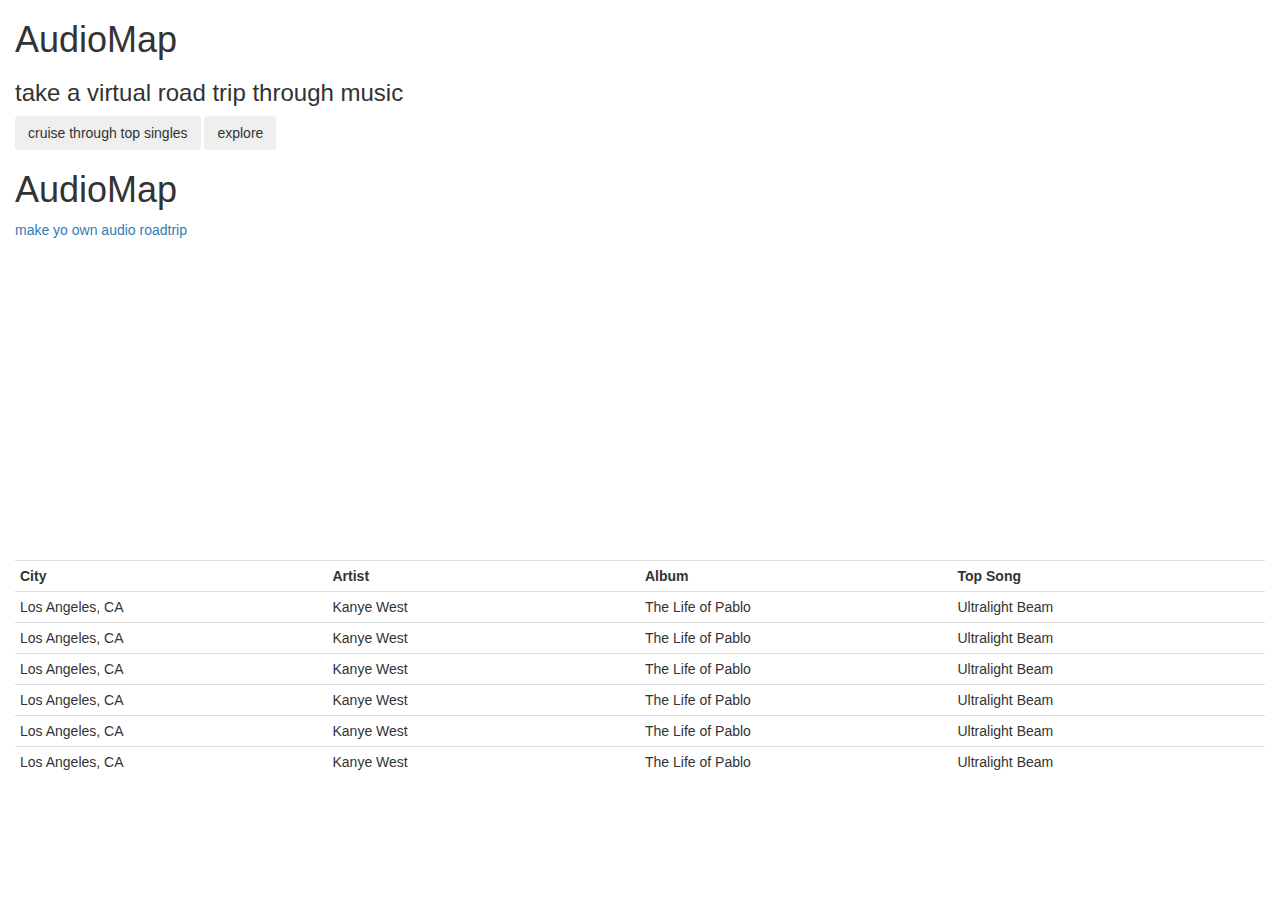
==== flaaasks/templates/index.html @ f10c7ae6 "flask file" ====
<!DOCTYPE html>
<html lang="en">
<head>
  <meta charset="utf-8">
  <meta name="viewport" content="width=device-width, initial-scale=1">

  <title>Radio Map</title>
  <link type="text/css" rel="stylesheet" href="static/main.css">
  <link rel="stylesheet" href="http://maxcdn.bootstrapcdn.com/bootstrap/3.3.6/css/bootstrap.min.css">

  <!-- FONTS -->
  <link href='https://fonts.googleapis.com/css?family=Open+Sans' rel='stylesheet' type='text/css'>
  <link href='https://fonts.googleapis.com/css?family=Molengo' rel='stylesheet' type='text/css'>
  <link href='https://fonts.googleapis.com/css?family=Molengo|Poiret+One|Josefin+Sans|Signika|Abril+Fatface' rel='stylesheet' type='text/css'>
  <link href='https://fonts.googleapis.com/css?family=Hammersmith+One' rel='stylesheet' type='text/css'>
</head>

<body>
  <div class="container-fluid">
  <!-- Hide landing after button click -->
    <section class="landing">
      <div class="center">
        <h1 id="landing-logo">AudioMap</h1>
        <h3>take a virtual road trip through music</h3>
        <!-- <input type="text" class="form-control" placeholder="starting location">
        <input type="text" class="form-control" placeholder="end location"> -->
        <button class="btn btn-1 btn-1a" id="landing-hits">cruise through top singles</button>
        <button class="btn btn-1 btn-1a" id="landing-hits">explore</button>
      </div>
    </section>
  <!-- Show results after button click -->
    <section class="roadtrip">
      <div id="nav">
        <h1>AudioMap</h1>
        <a href="/" role="button">make yo own audio roadtrip</a>
      </div>
      
      <div id="youtube">
        <!-- <div id="video"></div> -->
        <iframe width="560" height="315" src="https://www.youtube.com/embed/L53gjP-TtGE" frameborder="0" allowfullscreen></iframe>
      </div>

      <div id="map">
        <!-- <img src="system_map.png"> -->
      </div>

      <div id="info">
        <table class="table table-condensed" style="table-layout:fixed">
            <tbody>
                <tr>
                    <th>City</th><th>Artist</th><th>Album</th><th>Top Song</th>
                </tr>
                <tr>
                    <td>Los Angeles, CA</td><td>Kanye West</td><td>The Life of Pablo</td><td>Ultralight Beam</td>
                </tr>
                <tr>
                    <td>Los Angeles, CA</td><td>Kanye West</td><td>The Life of Pablo</td><td>Ultralight Beam</td>
                </tr>
                <tr>
                    <td>Los Angeles, CA</td><td>Kanye West</td><td>The Life of Pablo</td><td>Ultralight Beam</td>
                </tr>
                <tr>
                    <td>Los Angeles, CA</td><td>Kanye West</td><td>The Life of Pablo</td><td>Ultralight Beam</td>
                </tr>
                <tr>
                    <td>Los Angeles, CA</td><td>Kanye West</td><td>The Life of Pablo</td><td>Ultralight Beam</td>
                </tr>
                <tr>
                    <td>Los Angeles, CA</td><td>Kanye West</td><td>The Life of Pablo</td><td>Ultralight Beam</td>
                </tr>
            </tbody>
        </table>
     </div>
</section>
  <script src="http://maxcdn.bootstrapcdn.com/bootstrap/3.3.6/js/bootstrap.min.js"></script>
  <script src="https://ajax.googleapis.com/ajax/libs/jquery/1.12.0/jquery.min.js"></script>
  <script src="static/app.js"></script>

</body>
</html>
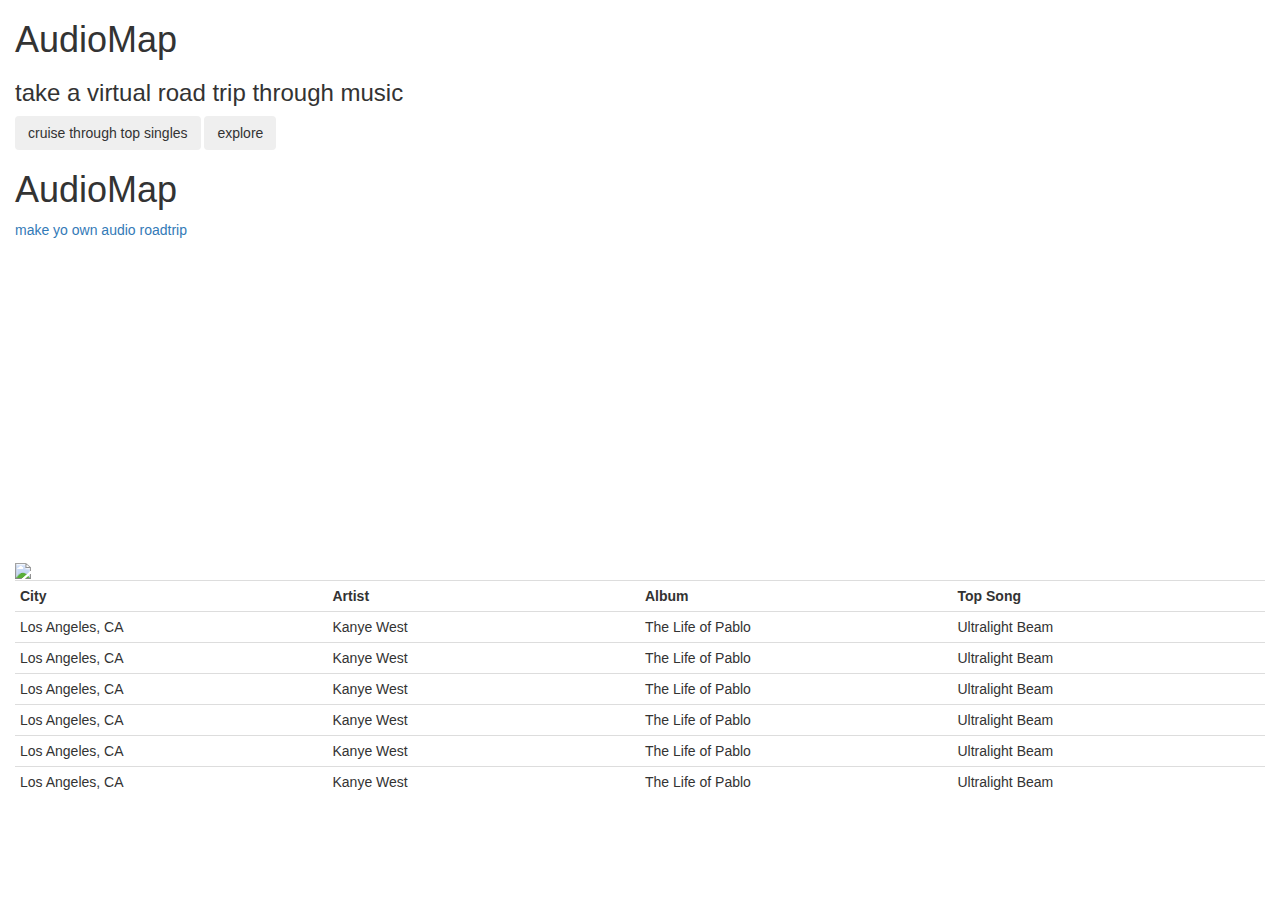
==== commit 18184902: "heroku app" ====
--- a/flaaasks/templates/index.html
+++ b/flaaasks/templates/index.html
@@ -41,7 +41,7 @@
       </div>
 
       <div id="map">
-        <!-- <img src="system_map.png"> -->
+        <img src="system_map.png">
       </div>
 
       <div id="info">
